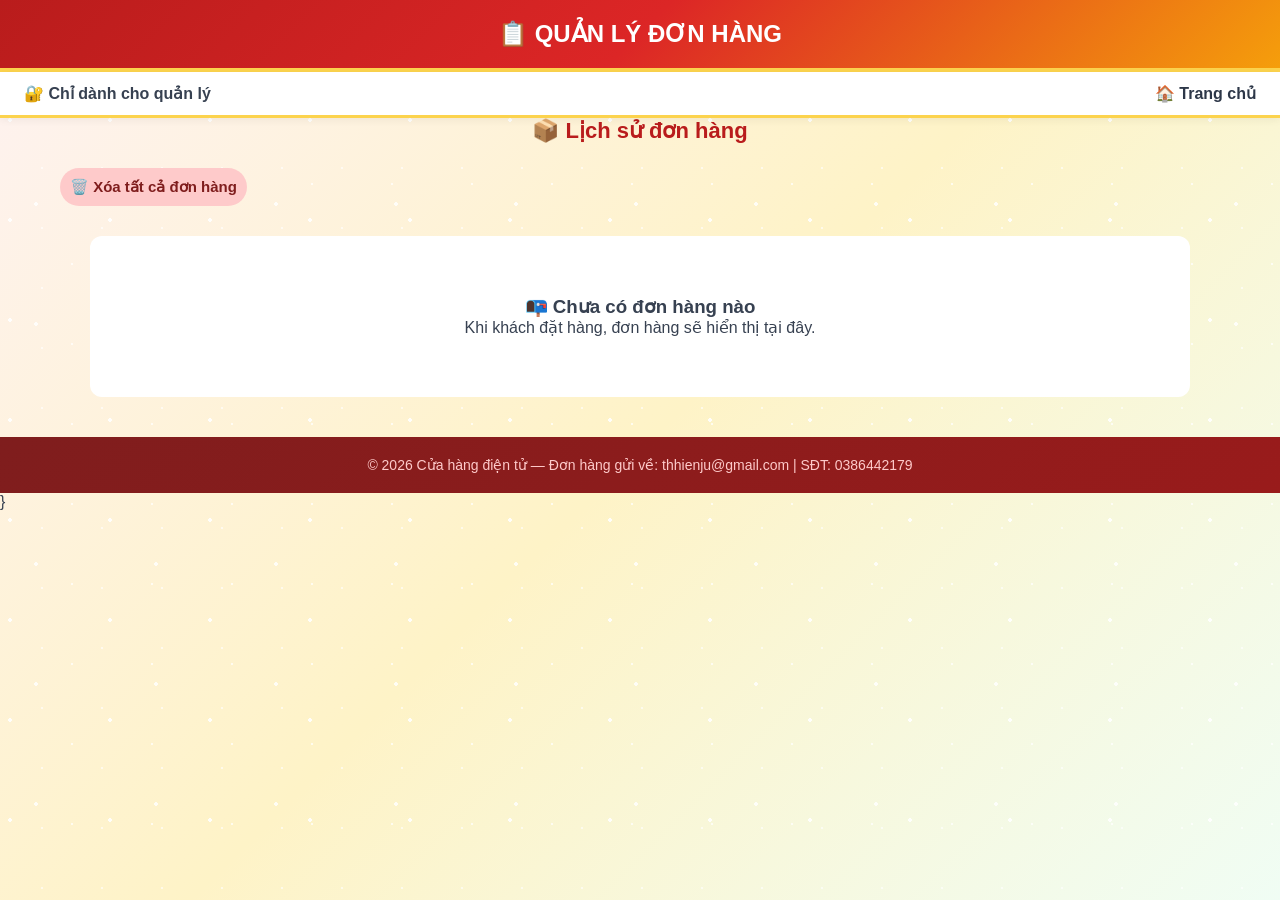
==== orders.html @ bcac5e06 "Add files via upload" ====
<!DOCTYPE html>
<html lang="vi">
<head>
    <meta charset="UTF-8">
    <meta name="viewport" content="width=device-width, initial-scale=1.0">
    <title>Quản lý đơn hàng</title>
    <link rel="stylesheet" href="style.css">
</head>
<body>
    <header>
        <h1>📋 QUẢN LÝ ĐƠN HÀNG</h1>
    </header>

    <div class="nav-bar">
        <div><strong>🔐 Chỉ dành cho quản lý</strong></div>
        <a href="index.html" class="cart-icon">🏠 Trang chủ</a>
    </div>

    <main>
        <h2 class="page-title">📦 Lịch sử đơn hàng</h2>
        <div style="text-align:center; margin-bottom:20px;">
            <button onclick="clearAllOrders()" class="btn-secondary">🗑️ Xóa tất cả đơn hàng</button>
        </div>
        <div id="orders-list"></div>
    </main>

    <footer>
        &copy; 2026 Cửa hàng điện tử — Đơn hàng gửi về: thhienju@gmail.com | SĐT: 0386442179
    </footer>
}
    <script>
        function loadOrders() {
            const orders = JSON.parse(localStorage.getItem('orderHistory')) || [];
            const container = document.getElementById('orders-list');
            
            if (orders.length === 0) {
                container.innerHTML = '<div class="empty-cart"><h3>📭 Chưa có đơn hàng nào</h3><p>Khi khách đặt hàng, đơn hàng sẽ hiển thị tại đây.</p></div>';
                return;
            }
            
            container.innerHTML = '';
            orders.forEach(order => {
                container.innerHTML += `
                    <div style="background:white; border-radius:12px; padding:20px; margin-bottom:15px; box-shadow:0 2px 8px rgba(0,0,0,0.05);">
                        <h3 style="color:#1e3a8a; margin-bottom:10px;">📦 Đơn hàng #${order.id} — ${order.time}</h3>
                        <p><strong>👤 Người nhận:</strong> ${order.customer.name}</p>
                        <p><strong>📞 SĐT:</strong> ${order.customer.phone}</p>
                        <p><strong>📍 Địa chỉ:</strong> ${order.customer.address}</p>
                        ${order.customer.note ? `<p><strong>📝 Ghi chú:</strong> ${order.customer.note}</p>` : ''}
                        <hr style="margin:10px 0;">
                        <p><strong>🛒 Chi tiết:</strong></p>
                        ${order.items.map(item => `
                            <p style="margin:4px 0;">• ${item.name} — ${item.color} | ${item.capacity} | ${item.price} × ${item.quantity}</p>
                        `).join('')}
                        <p style="margin-top:10px; font-size:18px; font-weight:bold; color:#dc2626;">💰 Tổng tiền: ${order.total.toLocaleString('vi-VN')} VNĐ</p>
                    </div>
                `;
            });
        }
        
        function clearAllOrders() {
            if (confirm('⚠️ Bạn có chắc muốn xóa tất cả đơn hàng?')) {
                localStorage.removeItem('orderHistory');
                loadOrders();
            }
        }
        
        loadOrders();
    </script>
</body>
</html>
---- style.css ----
* {
    margin: 0;
    padding: 0;
    box-sizing: border-box;
    font-family: Arial, sans-serif;
}

body {
    background: linear-gradient(135deg, #fef2f2 0%, #fef3c7 50%, #f0fdf4 100%);
    color: #374151;
    position: relative;
    min-height: 100vh;
}

body::before {
    content: '';
    position: fixed;
    top: 0;
    left: 0;
    width: 100%;
    height: 100%;
    background-image: 
        radial-gradient(circle at 10% 20%, rgba(255,255,255,0.9) 2px, transparent 2px),
        radial-gradient(circle at 90% 30%, rgba(255,255,255,0.7) 1.5px, transparent 1.5px),
        radial-gradient(circle at 30% 70%, rgba(255,255,255,0.8) 2px, transparent 2px),
        radial-gradient(circle at 70% 80%, rgba(255,255,255,0.6) 1px, transparent 1px);
    background-size: 100px 100px, 80px 80px, 120px 120px, 60px 60px;
    pointer-events: none;
    z-index: -10;
    animation: snowfall 25s linear infinite;
}

@keyframes snowfall {
    0% { background-position: 0 0, 0 0, 0 0, 0 0; }
    100% { background-position: 100px 100px, 80px 80px, 120px 120px, 60px 60px; }
}

header {
    background: linear-gradient(135deg, #b91c1c 0%, #dc2626 50%, #f59e0b 100%);
    color: white;
    padding: 20px;
    text-align: center;
    border-bottom: 4px solid #fcd34d;
    box-shadow: 0 4px 12px rgba(185, 28, 28, 0.25);
    position: relative;
    z-index: 10;
}

header h1 {
    font-size: 24px;
}

/* === Icon Noel góc === */
.christmas-icons {
    position: fixed;
    top: 75px;
    right: 15px;
    z-index: 50;
    display: flex;
    flex-direction: column;
    gap: 8px;
}

.christmas-icon {
    font-size: 22px;
    animation: wiggle 3s ease-in-out infinite;
}

.christmas-icon:nth-child(2) { animation-delay: 0.5s; }
.christmas-icon:nth-child(3) { animation-delay: 1s; }

@keyframes wiggle {
    0%, 100% { transform: rotate(-5deg); }
    50% { transform: rotate(5deg); }
}

/* === Thanh điều hướng === */
.nav-bar {
    background: white;
    padding: 12px 24px;
    display: flex;
    justify-content: space-between;
    align-items: center;
    box-shadow: 0 2px 8px rgba(0,0,0,0.06);
    position: sticky;
    top: 0;
    z-index: 100;
    border-bottom: 3px solid #fcd34d;
}

.user-area { display: flex; align-items: center; gap: 12px; }
.btn-login, .btn-logout { padding: 8px 16px; border-radius: 20px; border: none; cursor: pointer; font-size: 14px; font-weight: 600; }
.btn-login { background: linear-gradient(135deg, #b91c1c, #dc2626); color: white; text-decoration: none; }
.btn-logout { background: #f59e0b; color: #451a03; }

.cart-icon {
    position: relative;
    text-decoration: none;
    color: #2d3748;
    font-weight: 600;
}

.cart-badge {
    position: absolute;
    top: -10px;
    right: -10px;
    background: #b91c1c;
    color: white;
    font-size: 12px;
    font-weight: bold;
    min-width: 20px;
    height: 20px;
    border-radius: 50%;
    display: flex;
    align-items: center;
    justify-content: center;
}

/* === Tìm kiếm === */
.search-bar {
    max-width: 500px;
    margin: 24px auto;
    position: relative;
    z-index: 5;
}

.search-bar input {
    width: 100%;
    padding: 14px 20px;
    border: 2px solid #fecaca;
    border-radius: 25px;
    font-size: 15px;
    transition: border-color 0.3s;
}

.search-bar input:focus {
    outline: none;
    border-color: #dc2626;
    box-shadow: 0 0 0 3px rgba(220, 38, 38, 0.1);
}

/* === Nội dung chính === */
main {
    max-width: 1200px;
    margin: 0 auto;
    padding: 0 20px;
    position: relative;
    z-index: 5;
}

.page-title {
    text-align: center;
    color: #b91c1c;
    margin-bottom: 24px;
    font-size: 22px;
}

.product-grid {
    display: grid;
    grid-template-columns: repeat(auto-fill, minmax(280px, 1fr));
    gap: 20px;
}

.product-card {
    background: white;
    border-radius: 12px;
    overflow: hidden;
    box-shadow: 0 2px 8px rgba(0,0,0,0.05);
    transition: transform 0.3s;
    border: 2px solid transparent;
    position: relative;
    z-index: 10;
}

.product-card:hover {
    transform: translateY(-5px);
    border-color: #fcd34d;
}

.product-card img {
    width: 100%;
    height: 200px;
    object-fit: cover;
}

.product-info {
    padding: 16px;
}

.product-info h3 {
    font-size: 16px;
    margin-bottom: 8px;
}

.price-tag {
    font-size: 16px;
    font-weight: 700;
    color: #b91c1c;
    margin-bottom: 8px;
}

.spec-row {
    font-size: 13px;
    color: #6b7280;
    margin-bottom: 12px;
}

.detail-btn, .add-cart-btn {
    width: 100%;
    padding: 10px;
    border: none;
    border-radius: 20px;
    cursor: pointer;
    font-size: 14px;
    margin-bottom: 6px;
    font-weight: 600;
}

.detail-btn {
    background: #fee2e2;
    color: #b91c1c;
}

.add-cart-btn {
    background: linear-gradient(135deg, #16a34a, #15803d);
    color: white;
}

.add-cart-btn:hover {
    background: linear-gradient(135deg, #15803d, #166534);
}

.loading {
    text-align: center;
    padding: 40px;
    color: #6b7280;
    grid-column: 1 / -1;
}

/* === Phân trang === */
.pagination {
    text-align: center;
    margin-top: 40px;
    padding-bottom: 40px;
    position: relative;
    z-index: 5;
}

.total-items {
    color: #6b7280;
    font-size: 14px;
    margin-bottom: 12px;
}

.page-buttons {
    display: flex;
    justify-content: center;
    gap: 8px;
    flex-wrap: wrap;
}

.page-btn {
    padding: 8px 14px;
    border: none;
    background: white;
    border-radius: 20px;
    cursor: pointer;
    border: 1px solid #fecaca;
}

.page-btn.active {
    background: linear-gradient(135deg, #b91c1c, #dc2626);
    color: white;
    border-color: #b91c1c;
}

.page-btn:disabled {
    opacity: 0.4;
    cursor: not-allowed;
}

/* === Modal chi tiết === */
.modal {
    display: none;
    position: fixed;
    z-index: 1000;
    left: 0;
    top: 0;
    width: 100%;
    height: 100%;
    background: rgba(0,0,0,0.5);
    overflow: auto;
}

.modal-content {
    background: white;
    margin: 5% auto;
    padding: 24px;
    border-radius: 16px;
    max-width: 480px;
    max-height: 85vh;
    overflow-y: auto;
    position: relative;
    border-top: 4px solid #dc2626;
    box-shadow: 0 8px 30px rgba(185, 28, 28, 0.15);
}

.close-btn {
    position: absolute;
    right: 15px;
    top: 10px;
    font-size: 24px;
    cursor: pointer;
    color: #9ca3af;
}

.detail-compact {
    display: flex;
    flex-direction: column;
    gap: 15px;
    padding: 10px 0;
}

@media (min-width: 576px) {
    .detail-compact {
        flex-direction: row;
    }
    .detail-image {
        width: 160px;
        height: 160px;
        flex-shrink: 0;
        border-radius: 8px;
        object-fit: cover;
    }
}

.detail-body-compact h3 {
    font-size: 18px;
    margin-bottom: 8px;
    color: #b91c1c;
}

.detail-price {
    font-size: 17px;
    font-weight: 700;
    color: #b91c1c;
    margin-bottom: 12px;
}

.selector-group {
    margin-bottom: 10px;
}

.selector-group label {
    display: block;
    font-size: 14px;
    font-weight: 600;
    margin-bottom: 5px;
    color: #374151;
}

.selector-group select {
    width: 100%;
    padding: 8px 10px;
    border: 1px solid #fecaca;
    border-radius: 6px;
    font-size: 14px;
}

.price-table-compact {
    background: #fef3c7;
    padding: 12px;
    border-radius: 8px;
    margin: 10px 0;
    border-left: 3px solid #f59e0b;
}

.price-table-compact h4 {
    font-size: 14px;
    margin-bottom: 8px;
    color: #78350f;
}

.price-table-compact .price-row {
    display: flex;
    justify-content: space-between;
    padding: 4px 0;
    font-size: 14px;
    border-bottom: 1px dashed #fde68a;
}

.price-table-compact .price-row:last-child {
    border-bottom: none;
}

.price-table-compact .price-row span:last-child {
    font-weight: 600;
    color: #b91c1c;
}

.detail-desc-compact {
    font-size: 13px;
    line-height: 1.6;
    color: #6b7280;
    margin-top: 8px;
}

/* === Trang đăng nhập === */
.auth-page {
    display: flex;
    align-items: center;
    justify-content: center;
    min-height: 100vh;
    background: linear-gradient(135deg, #fee2e2, #fef3c7);
}

.auth-container {
    background: white;
    padding: 40px 30px;
    border-radius: 16px;
    box-shadow: 0 8px 30px rgba(185, 28, 28, 0.1);
    width: 100%;
    max-width: 400px;
    border-top: 4px solid #dc2626;
}

.auth-container h2 {
    text-align: center;
    color: #b91c1c;
    margin-bottom: 24px;
}

.form-group { margin-bottom: 18px; }
.form-group label { display: block; margin-bottom: 6px; font-weight: 500; color: #374151; }
.form-group input, .form-group textarea, .form-group select {
    width: 100%;
    padding: 10px 12px;
    border: 2px solid #fecaca;
    border-radius: 8px;
    font-size: 15px;
}

.btn-primary {
    width: 100%;
    background: linear-gradient(135deg, #b91c1c, #dc2626);
    color: white;
    border: none;
    padding: 12px;
    border-radius: 25px;
    font-size: 16px;
    font-weight: 600;
    cursor: pointer;
}

.btn-secondary {
    display: block;
    text-align: center;
    margin-top: 12px;
    color: #4b5563;
    text-decoration: none;
}

.error-msg { color: #dc2626; text-align: center; margin-top: 12px; }
.back-link { text-align: center; margin-top: 16px; font-size: 14px; }
.back-link a { color: #dc2626; text-decoration: none; }

/* === Giỏ hàng === */
.cart-container { max-width: 700px; margin: 30px auto; padding: 0 20px; position: relative; z-index: 5; }
.cart-item {
    display: flex;
    align-items: center;
    background: white;
    padding: 16px;
    border-radius: 12px;
    margin-bottom: 12px;
    box-shadow: 0 2px 8px rgba(0,0,0,0.05);
    gap: 16px;
    border-left: 3px solid #dc2626;
}

.cart-item-img { width: 80px; height: 80px; object-fit: cover; border-radius: 8px; }
.cart-item-info { flex: 1; }
.cart-item-info h4 { font-size: 16px; margin-bottom: 4px; }
.cart-item-variant { font-size: 13px; color: #6b7280; margin-bottom: 4px; }
.cart-item-price { color: #b91c1c; font-weight: 600; font-size: 15px; }
.cart-item-qty { display: flex; align-items: center; gap: 8px; margin: 8px 0; }
.cart-item-qty button { width: 28px; height: 28px; border: none; background: #fecaca; border-radius: 4px; cursor: pointer; font-size: 16px; }
.cart-item-subtotal { font-size: 14px; color: #4b5563; }
.remove-item { background: none; border: none; font-size: 20px; cursor: pointer; color: #fca5a5; }

.empty-cart {
    text-align: center;
    padding: 60px 20px;
    background: white;
    border-radius: 12px;
    margin: 30px;
}

.cart-summary {
    max-width: 500px;
    margin: 30px auto;
    text-align: center;
    background: white;
    padding: 24px;
    border-radius: 12px;
    box-shadow: 0 4px 12px rgba(0,0,0,0.06);
    border-top: 3px solid #fcd34d;
}

.cart-summary h3 { color: #b91c1c; font-size: 22px; margin-bottom: 20px; }

/* === Thanh toán === */
.payment-container {
    display: grid;
    grid-template-columns: 1fr 1fr;
    gap: 30px;
    max-width: 900px;
    margin: 30px auto;
    padding: 0 20px;
    position: relative;
    z-index: 5;
}

.order-summary, .payment-form {
    background: white;
    padding: 24px;
    border-radius: 12px;
    box-shadow: 0 4px 12px rgba(0,0,0,0.06);
    border-top: 3px solid #fcd34d;
}

.order-summary h3, .payment-form h3 {
    color: #b91c1c;
    margin-bottom: 20px;
    font-size: 18px;
}

.payment-item {
    display: flex;
    justify-content: space-between;
    padding: 8px 0;
    border-bottom: 1px dashed #fecaca;
    font-size: 14px;
}

.total-amount {
    margin-top: 16px;
    padding-top: 16px;
    border-top: 2px solid #fcd34d;
    font-size: 18px;
    color: #b91c1c;
    font-weight: 700;
}

@media (max-width: 768px) {
    .payment-container { grid-template-columns: 1fr; }
    .cart-item { flex-wrap: wrap; }
}

footer {
    text-align: center;
    padding: 20px;
    background: linear-gradient(135deg, #7f1d1d, #991b1b);
    color: #fecaca;
    font-size: 14px;
    margin-top: 40px;
    position: relative;
    z-index: 5;
}
/* === Popup chọn biến thể trước khi thêm giỏ === */
.add-cart-modal-content {
    max-width: 400px;
    text-align: left;
}

.ac-product-name {
    font-size: 16px;
    font-weight: 600;
    color: #b91c1c;
    margin-bottom: 15px;
}

.ac-price-display {
    font-size: 18px;
    color: #b91c1c;
    font-weight: 700;
    margin: 15px 0 20px;
    padding-top: 10px;
    border-top: 1px solid #fecaca;
}

.ac-buttons {
    display: flex;
    gap: 10px;
    margin-top: 10px;
}

.ac-buttons button {
    flex: 1;
}

.btn-secondary {
    background: #fecaca;
    color: #7f1d1d;
    border: none;
    padding: 10px;
    border-radius: 20px;
    font-size: 15px;
    cursor: pointer;
    font-weight: 600;
}
/* === Phương thức thanh toán === */
.payment-options {
    display: flex;
    flex-direction: column;
    gap: 10px;
    margin: 15px 0;
}

.payment-option {
    display: flex;
    align-items: center;
    gap: 12px;
    padding: 14px 16px;
    border: 2px solid #fecaca;
    border-radius: 8px;
    cursor: pointer;
    transition: all 0.2s;
    background: white;
}

.payment-option:hover {
    border-color: #dc2626;
    background: #fef2f2;
}

.payment-option input[type="radio"] {
    width: 18px;
    height: 18px;
    accent-color: #dc2626;
    cursor: pointer;
}

.payment-option:has(input:checked) {
    border-color: #dc2626;
    background: #fef2f2;
}

.payment-icon {
    font-size: 22px;
}

.payment-text {
    font-size: 15px;
    font-weight: 500;
    color: #374151;
}

.payment-info-box {
    display: none;
    background: #fef2f2;
    padding: 15px;
    border-radius: 8px;
    margin: 10px 0 20px;
    border-left: 3px solid #dc2626;
}
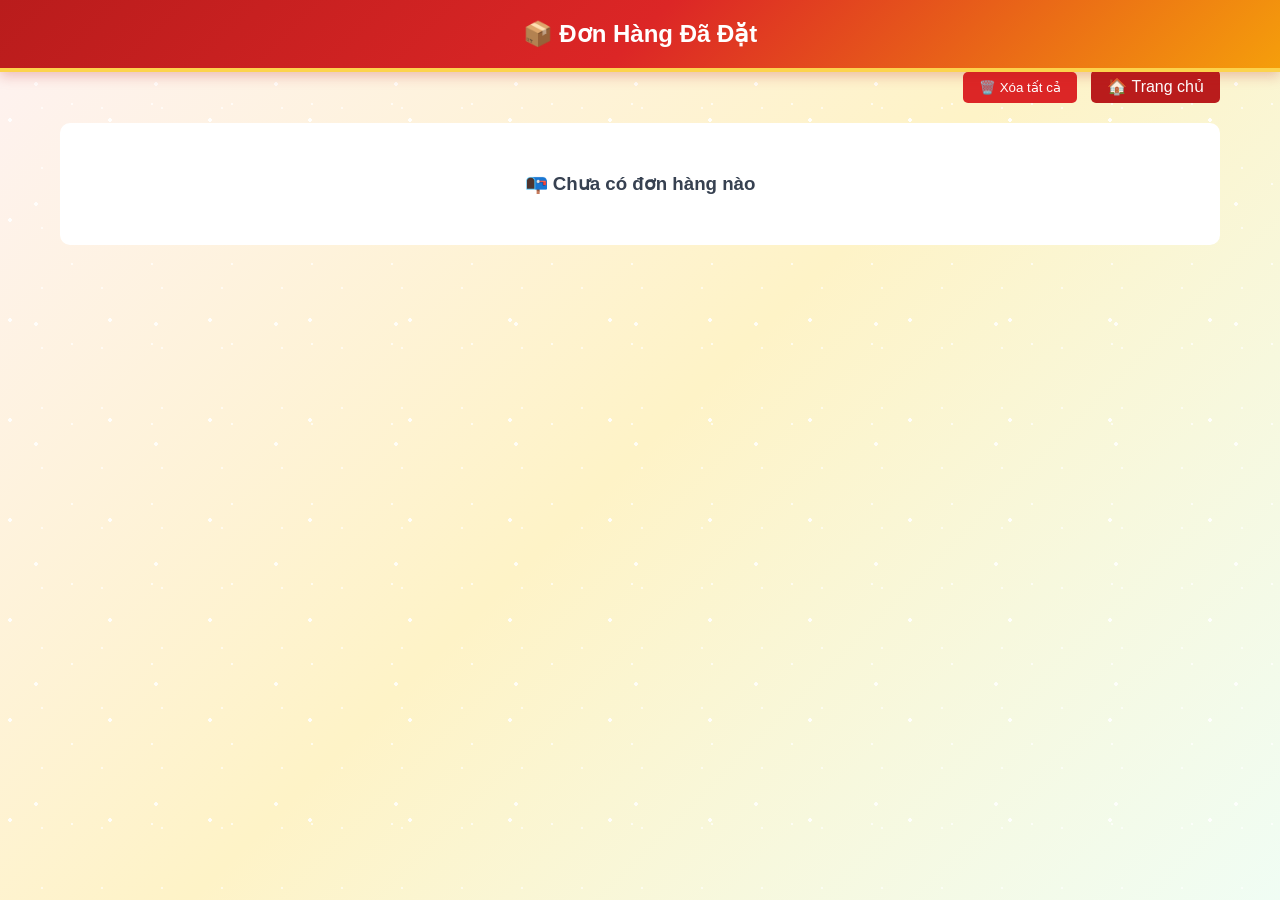
==== commit f470262d: "Update title and header for order management page" ====
--- a/orders.html
+++ b/orders.html
@@ -3,69 +3,62 @@
 <head>
     <meta charset="UTF-8">
     <meta name="viewport" content="width=device-width, initial-scale=1.0">
-    <title>Quản lý đơn hàng</title>
+    <title>Xem Đơn Hàng</title>
     <link rel="stylesheet" href="style.css">
 </head>
 <body>
-    <header>
-        <h1>📋 QUẢN LÝ ĐƠN HÀNG</h1>
-    </header>
 
-    <div class="nav-bar">
-        <div><strong>🔐 Chỉ dành cho quản lý</strong></div>
-        <a href="index.html" class="cart-icon">🏠 Trang chủ</a>
+<header>
+    <h1>📦 Đơn Hàng Đã Đặt</h1>
+</header>
+
+<main>
+    <div style="text-align: right; margin-bottom: 20px;">
+        <button onclick="xoaHetDonHang()" style="padding: 8px 16px; background: #dc2626; color: white; border: none; border-radius: 5px; cursor: pointer; margin-right: 10px;">🗑️ Xóa tất cả</button>
+        <a href="index.html" style="padding: 8px 16px; background: #b91c1c; color: white; border-radius: 5px; text-decoration: none;">🏠 Trang chủ</a>
     </div>
 
-    <main>
-        <h2 class="page-title">📦 Lịch sử đơn hàng</h2>
-        <div style="text-align:center; margin-bottom:20px;">
-            <button onclick="clearAllOrders()" class="btn-secondary">🗑️ Xóa tất cả đơn hàng</button>
-        </div>
-        <div id="orders-list"></div>
-    </main>
+    <div id="danh-sach-don-hang"></div>
+</main>
 
-    <footer>
-        &copy; 2026 Cửa hàng điện tử — Đơn hàng gửi về: thhienju@gmail.com | SĐT: 0386442179
-    </footer>
+<script>
+function taiDonHang() {
+    const donHang = JSON.parse(localStorage.getItem('orderHistory')) || [];
+    const noiDung = document.getElementById('danh-sach-don-hang');
+
+    if (donHang.length === 0) {
+        noiDung.innerHTML = '<div style="text-align:center; padding:50px; background:white; border-radius:10px;"><h3>📭 Chưa có đơn hàng nào</h3></div>';
+        return;
+    }
+
+    noiDung.innerHTML = '';
+    donHang.forEach(dh => {
+        noiDung.innerHTML += `
+            <div style="background:white; padding:20px; border-radius:10px; margin-bottom:15px; border-left:4px solid #b91c1c;">
+                <h3>📦 Đơn hàng — ${dh.time}</h3>
+                <p><strong>Người nhận:</strong> ${dh.customer.name}</p>
+                <p><strong>SĐT:</strong> ${dh.customer.phone}</p>
+                <p><strong>Địa chỉ:</strong> ${dh.customer.address}</p>
+                <p><strong>Thanh toán:</strong> ${dh.paymentMethod === 'cod' ? 'Tiền mặt khi nhận hàng' : dh.paymentMethod === 'bank' ? 'Chuyển khoản' : 'Thẻ'}</p>
+                <p><strong>Sản phẩm:</strong></p>
+                <ul>
+                    ${dh.items.map(i => `<li>${i.name} × ${i.quantity} — ${i.price}</li>`).join('')}
+                </ul>
+                <p style="font-size:18px; font-weight:bold; color:#b91c1c;">💰 Tổng: ${dh.total.toLocaleString('vi-VN')} VNĐ</p>
+            </div>
+        `;
+    });
 }
-    <script>
-        function loadOrders() {
-            const orders = JSON.parse(localStorage.getItem('orderHistory')) || [];
-            const container = document.getElementById('orders-list');
-            
-            if (orders.length === 0) {
-                container.innerHTML = '<div class="empty-cart"><h3>📭 Chưa có đơn hàng nào</h3><p>Khi khách đặt hàng, đơn hàng sẽ hiển thị tại đây.</p></div>';
-                return;
-            }
-            
-            container.innerHTML = '';
-            orders.forEach(order => {
-                container.innerHTML += `
-                    <div style="background:white; border-radius:12px; padding:20px; margin-bottom:15px; box-shadow:0 2px 8px rgba(0,0,0,0.05);">
-                        <h3 style="color:#1e3a8a; margin-bottom:10px;">📦 Đơn hàng #${order.id} — ${order.time}</h3>
-                        <p><strong>👤 Người nhận:</strong> ${order.customer.name}</p>
-                        <p><strong>📞 SĐT:</strong> ${order.customer.phone}</p>
-                        <p><strong>📍 Địa chỉ:</strong> ${order.customer.address}</p>
-                        ${order.customer.note ? `<p><strong>📝 Ghi chú:</strong> ${order.customer.note}</p>` : ''}
-                        <hr style="margin:10px 0;">
-                        <p><strong>🛒 Chi tiết:</strong></p>
-                        ${order.items.map(item => `
-                            <p style="margin:4px 0;">• ${item.name} — ${item.color} | ${item.capacity} | ${item.price} × ${item.quantity}</p>
-                        `).join('')}
-                        <p style="margin-top:10px; font-size:18px; font-weight:bold; color:#dc2626;">💰 Tổng tiền: ${order.total.toLocaleString('vi-VN')} VNĐ</p>
-                    </div>
-                `;
-            });
-        }
-        
-        function clearAllOrders() {
-            if (confirm('⚠️ Bạn có chắc muốn xóa tất cả đơn hàng?')) {
-                localStorage.removeItem('orderHistory');
-                loadOrders();
-            }
-        }
-        
-        loadOrders();
-    </script>
+
+function xoaHetDonHang() {
+    if (confirm('Xóa hết đơn hàng?')) {
+        localStorage.removeItem('orderHistory');
+        taiDonHang();
+    }
+}
+
+taiDonHang();
+</script>
+
 </body>
-</html>+</html>
